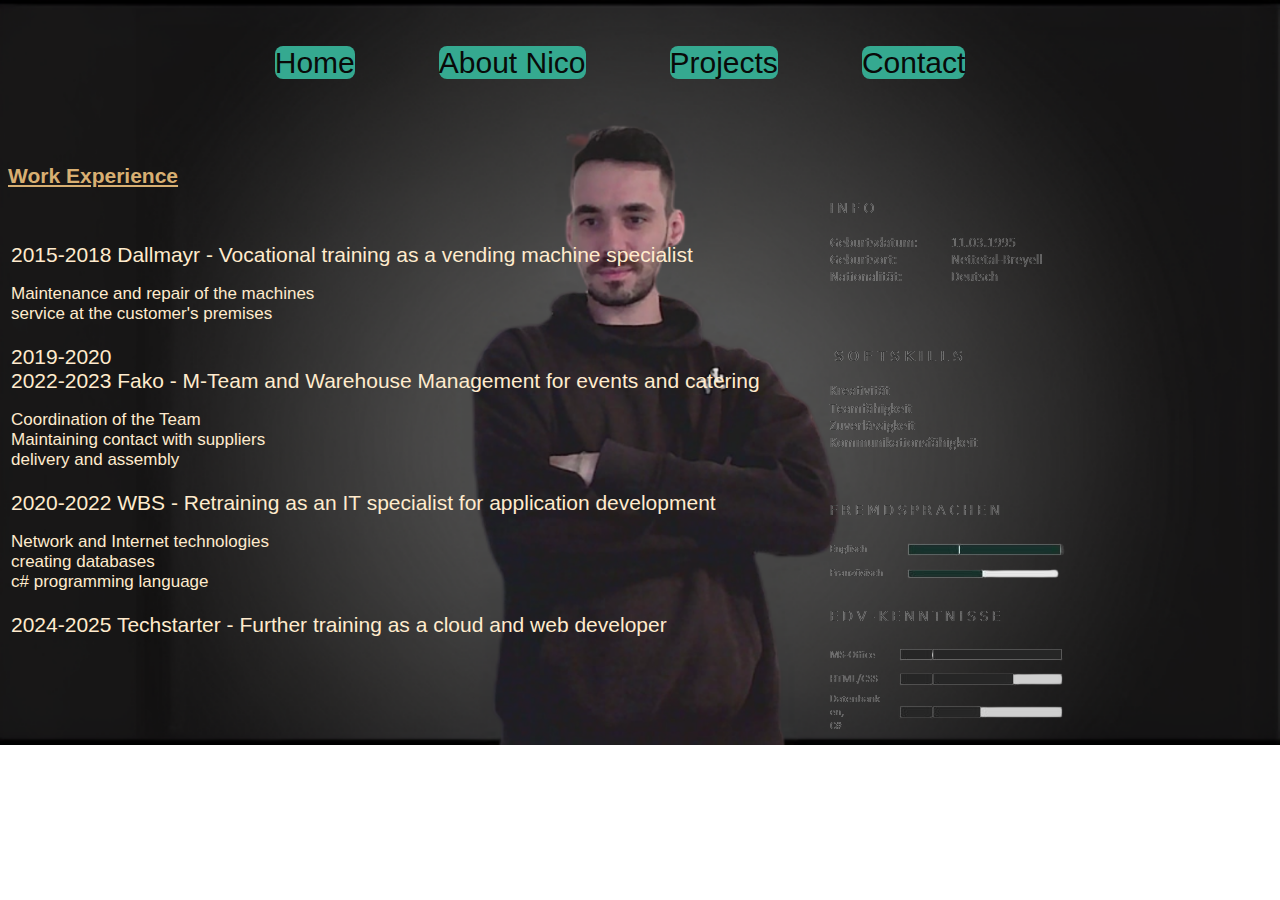
==== about.html @ 558f6abf "created first html page" ====
<!DOCTYPE html>
<head>
    <title>Nico's Projects</title>
    <link rel="stylesheet" href="style.css">
    <style>
        table{
            font-family: Arial, Helvetica, sans-serif;
            color: blanchedalmond;
            font-size: 21px;
            text-align: left;
            float: left;
            
        }
        h1{
            font-family: Arial, Helvetica, sans-serif;
            color: rgb(216, 175, 114);
            font-size: 21px;
            text-align: left;
            text-decoration: underline;
        }
        p{
            font-family: Arial, Helvetica, sans-serif;
            color: blanchedalmond;
            font-size: 17px;
            text-align: left;  
        }
        div{
            float: right;
            margin-right: 150px;
            margin-top: -70px;
            background-color: rgba(255, 253, 253, 0);
            background-size: contain;
            
        }
    </style>
</head>
<body>
    <nav>
        <ul>
            <li><a href ="startseite.html">Home</a></li>
            <li><a href ="about.html">About Nico</a></li>
            <li><a href ="projects.html">Projects</a></li>
            <li><a href ="contact.html">Contact</a></li>
        </ul>
        <br><br><br>
        <h1>Work Experience</h1><br><br><br>
        <table>
               <tr><td>2015-2018 Dallmayr - Vocational training as a vending machine specialist
               <p>Maintenance and repair of the machines <br>
                service at the customer's premises</p></td></tr>

               <tr><td>2019-2020 <br>2022-2023 Fako - M-Team and Warehouse Management for events and catering
                <p>Coordination of the Team <br>
                    Maintaining contact with suppliers <br>
                    delivery and assembly</p></td></tr><br>
               
                <tr><td>2020-2022 WBS - Retraining as an IT specialist for application development
                    <p>Network and Internet technologies <br>
                        creating databases <br>
                        c# programming language</p></td></tr><br>
               <tr><td>2024-2025 Techstarter - Further training as a cloud and web developer<td></tr>
            
            <tr>
            <div><img src="./projectsbilder/softskills.png" alt=""></div>
            </tr>
    
        </table>
       
    </nav>
</body>

</html>
---- style.css ----
*
body {
    background-color: rgba((0), 0, 0, 0.3);
    background-image: url('kyaz.png');
    background-size: cover;
    background-repeat: no-repeat;
    
}
footer{
   
   text-decoration: none;
   
}
table{
    text-align: center;
    margin: auto;
}

p{
    font-family: Arial, Helvetica, sans-serif;
    color: blanchedalmond;
    font-size: 21px;
    text-align: left;
}

h1{
   float: left;   
   font-family: Arial, Helvetica, sans-serif;
   
}

nav ul{
    text-align: center;
    float: center;
    
}
nav li{
    display: inline-block;
    font-size: 30px;
    margin-top: 30px;
    margin-right: 40px;
}
nav li a{
    text-decoration: dashed;
    border: 3.5px whitesmoke;
    border-radius: 8px;
    font-family: Arial, Helvetica, sans-serif;
    margin-top: 30px;
    margin-right: 40px;
    font-size: 30px;
    background-color: rgb(53, 169, 144);
    color: rgb(9, 10, 9);
    
}

a:hover{
    color:rgb(52, 86, 78)

}
form{
    
    margin-top: 150px;
    margin-left: 550px;
    padding: auto;
    height: 400px;
    width: 500px;
    font-family: Arial, Helvetica, sans-serif;
    text-align: center;
    color: rgb(4, 4, 3);
    text-decoration: dashed;
}
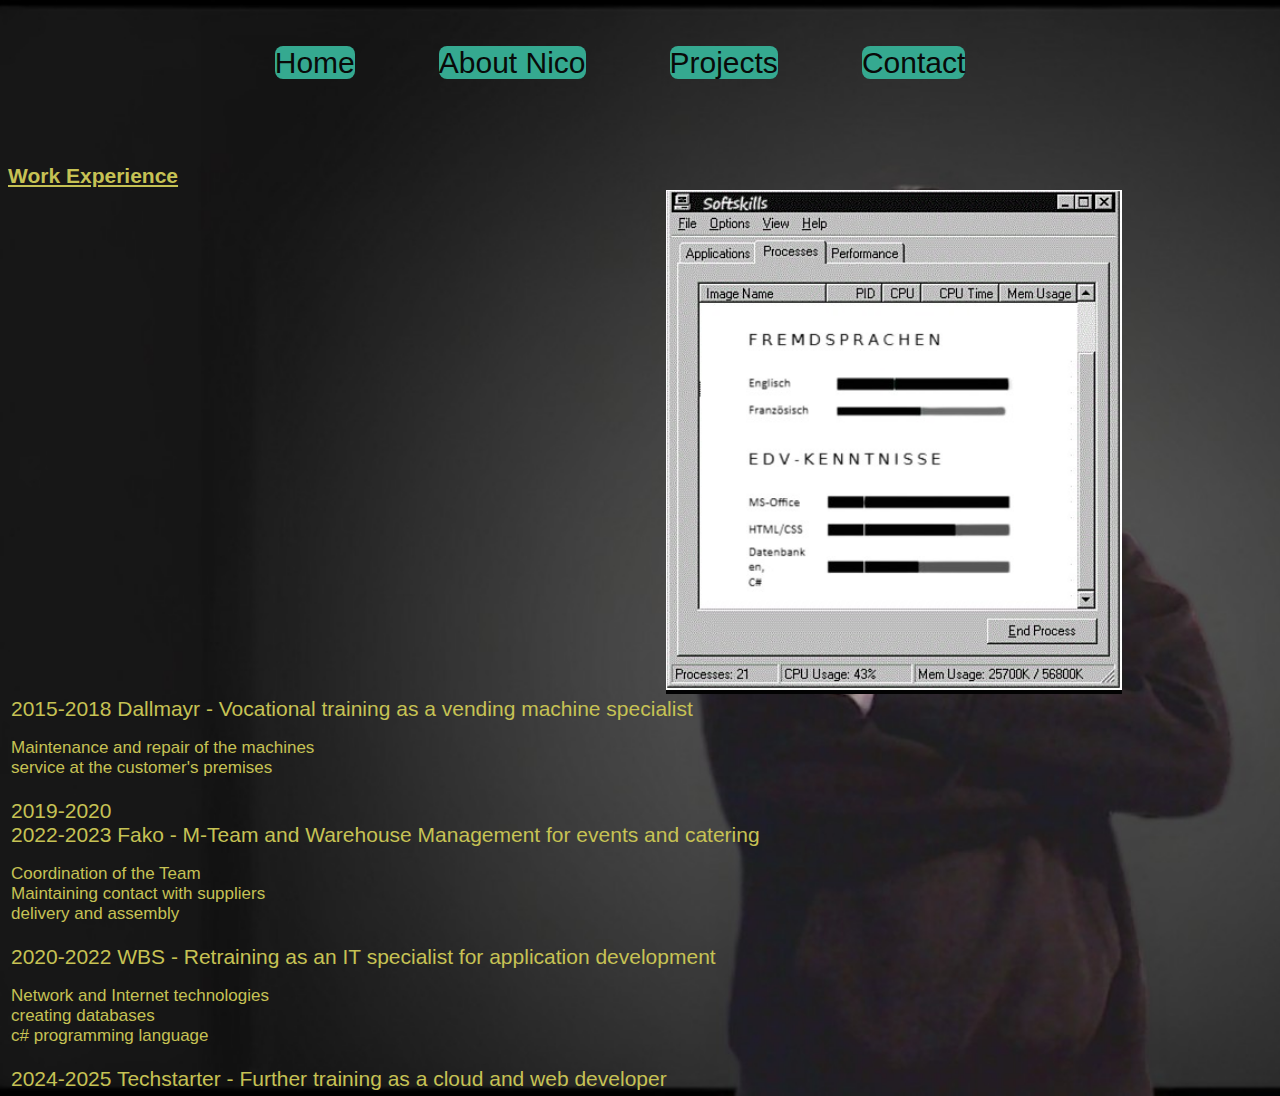
==== commit 6adc59fd: "added some files" ====
--- a/about.html
+++ b/about.html
@@ -5,7 +5,7 @@
     <style>
         table{
             font-family: Arial, Helvetica, sans-serif;
-            color: blanchedalmond;
+            color:rgb(198, 194, 84);
             font-size: 21px;
             text-align: left;
             float: left;
@@ -13,25 +13,25 @@
         }
         h1{
             font-family: Arial, Helvetica, sans-serif;
-            color: rgb(216, 175, 114);
+            color: rgb(198, 194, 84);
             font-size: 21px;
             text-align: left;
             text-decoration: underline;
         }
         p{
             font-family: Arial, Helvetica, sans-serif;
-            color: blanchedalmond;
+            color: rgb(198, 194, 84);
             font-size: 17px;
             text-align: left;  
         }
         div{
             float: right;
             margin-right: 150px;
-            margin-top: -70px;
-            background-color: rgba(255, 253, 253, 0);
+            margin-top: -50px;
+            background-color: rgb(2, 2, 2);
             background-size: contain;
-            
         }
+        
     </style>
 </head>
 <body>
@@ -61,12 +61,12 @@
                <tr><td>2024-2025 Techstarter - Further training as a cloud and web developer<td></tr>
             
             <tr>
-            <div><img src="./projectsbilder/softskills.png" alt=""></div>
+            <div><img src="./projectsbilder/task.jpg" height="500px" alt=""></div>
             </tr>
+
     
         </table>
        
     </nav>
 </body>
-
 </html>--- a/style.css
+++ b/style.css
@@ -1,7 +1,7 @@
 *
 body {
     background-color: rgba((0), 0, 0, 0.3);
-    background-image: url('kyaz.png');
+    background-image: url(kyaz.jpg);
     background-size: cover;
     background-repeat: no-repeat;
     
@@ -18,7 +18,7 @@
 
 p{
     font-family: Arial, Helvetica, sans-serif;
-    color: blanchedalmond;
+    color: rgb(198, 194, 84);
     font-size: 21px;
     text-align: left;
 }
@@ -59,15 +59,16 @@
 }
 form{
     
-    margin-top: 150px;
+    margin-top: -375px;
     margin-left: 550px;
     padding: auto;
     height: 400px;
     width: 500px;
     font-family: Arial, Helvetica, sans-serif;
     text-align: center;
-    color: rgb(4, 4, 3);
+    color: rgb(7, 7, 6);
     text-decoration: dashed;
+    border:3.5px black;
+    border-radius: 8px;
 }
 
-
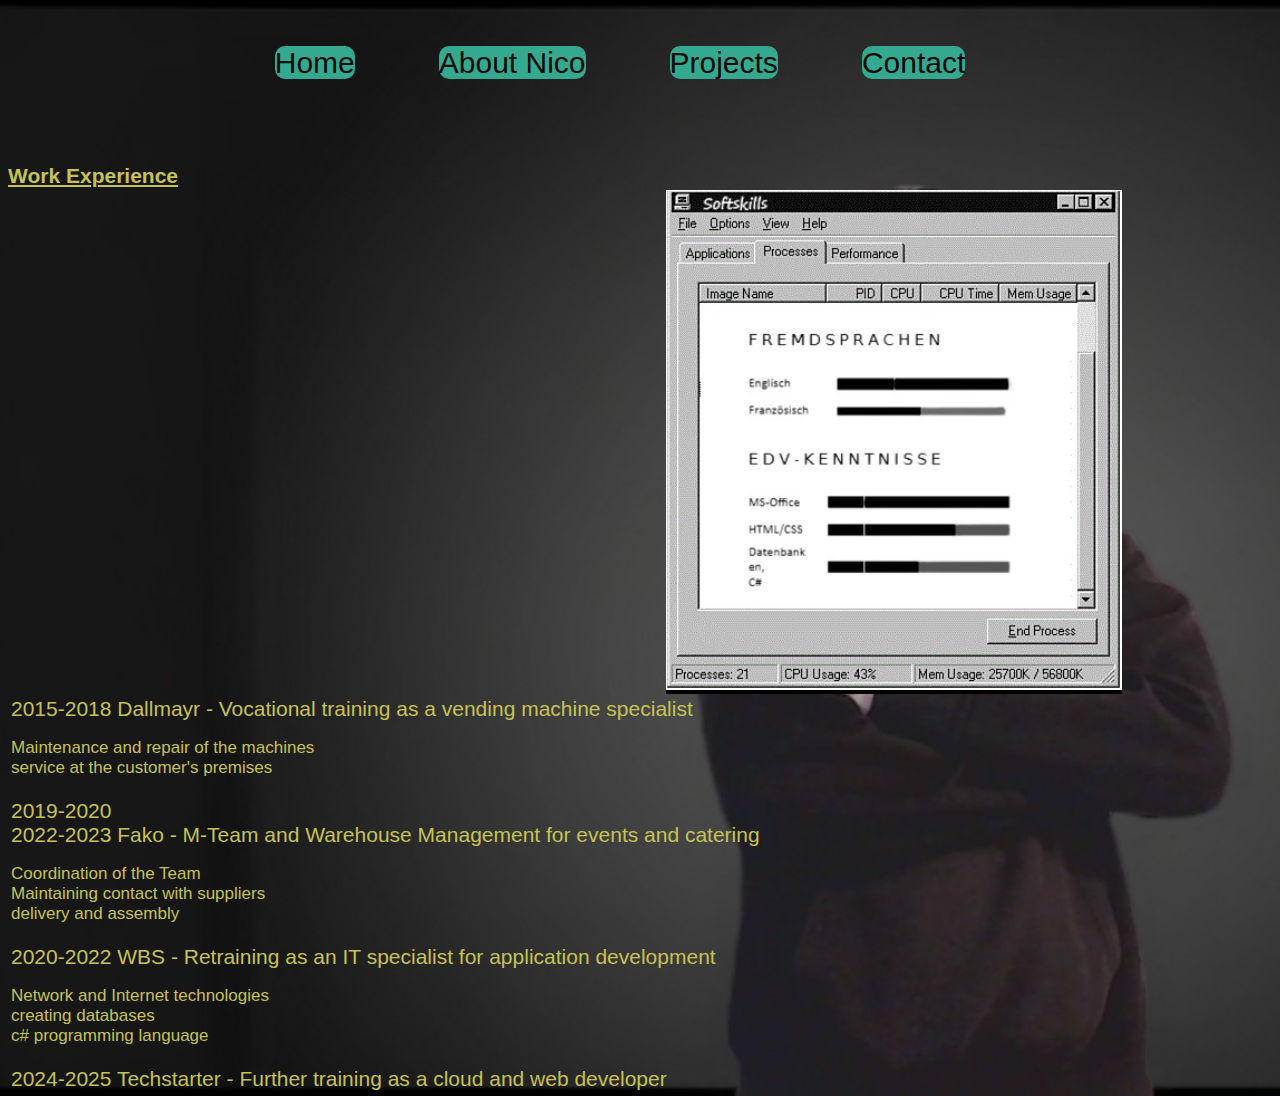
==== commit 483c4df8: "fixed some details" ====
--- a/about.html
+++ b/about.html
@@ -1,6 +1,6 @@
 <!DOCTYPE html>
 <head>
-    <title>Nico's Projects</title>
+    <title>About Nico</title>
     <link rel="stylesheet" href="style.css">
     <style>
         table{
@@ -37,7 +37,7 @@
 <body>
     <nav>
         <ul>
-            <li><a href ="startseite.html">Home</a></li>
+            <li><a href ="index.html">Home</a></li>
             <li><a href ="about.html">About Nico</a></li>
             <li><a href ="projects.html">Projects</a></li>
             <li><a href ="contact.html">Contact</a></li>
--- a/style.css
+++ b/style.css
@@ -29,6 +29,7 @@
    
 }
 
+
 nav ul{
     text-align: center;
     float: center;
@@ -43,7 +44,7 @@
 nav li a{
     text-decoration: dashed;
     border: 3.5px whitesmoke;
-    border-radius: 8px;
+    border-radius: 10px;
     font-family: Arial, Helvetica, sans-serif;
     margin-top: 30px;
     margin-right: 40px;
@@ -58,7 +59,7 @@
 
 }
 form{
-    
+    position: relative;
     margin-top: -375px;
     margin-left: 550px;
     padding: auto;
@@ -72,3 +73,4 @@
     border-radius: 8px;
 }
 
+
